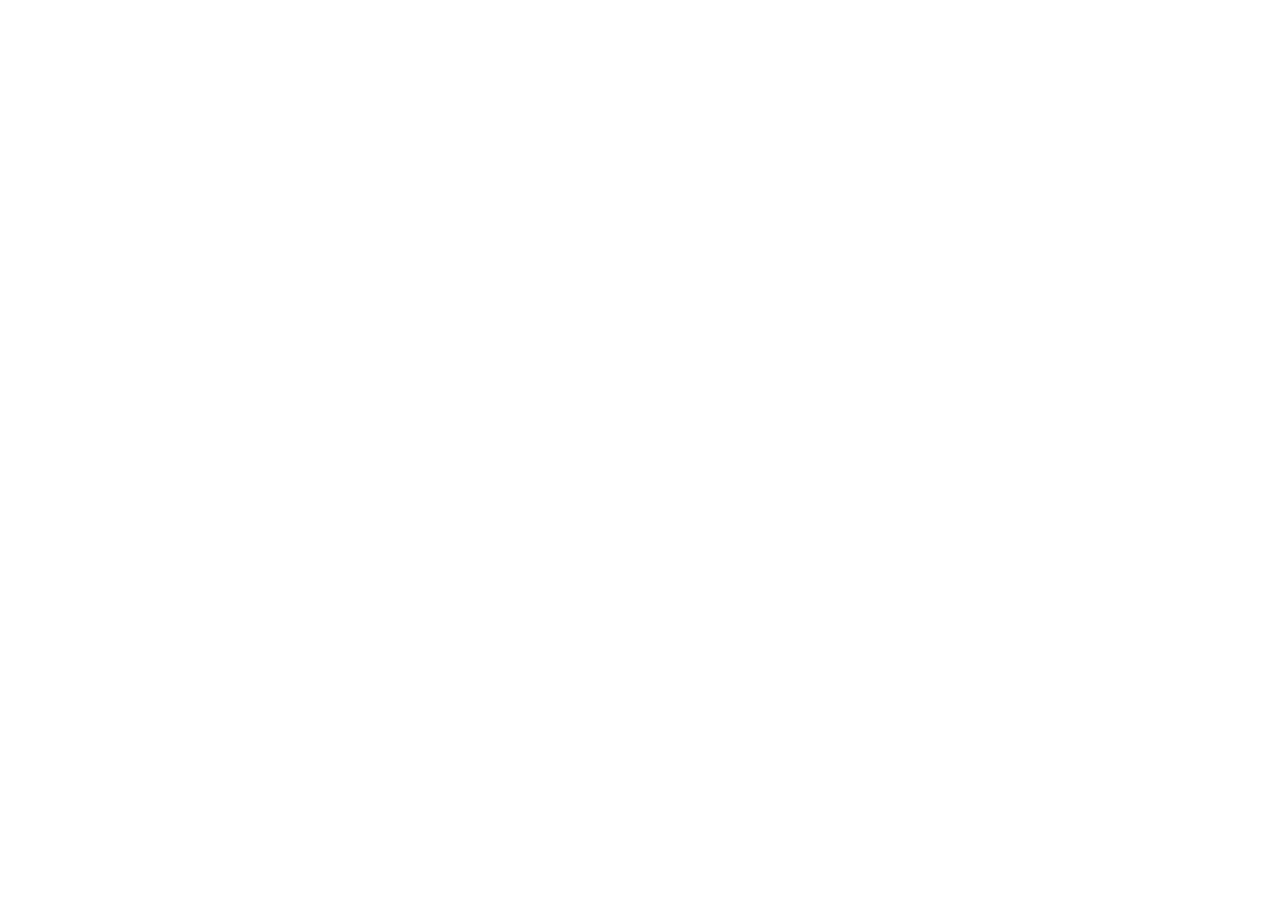
==== projects/recipes/index.html @ eb415c37 "made recipe website git push rm" ====
<!DOCTYPE html>
<html lang="en">
    <head>
        <title>My Recipes</title>
        <script src="../../validate.js"></script>
    </head>
    <body>
        <header>
        </header>
        <main>
        </main>
        <footer>
        </footer>
    </body>
</html>
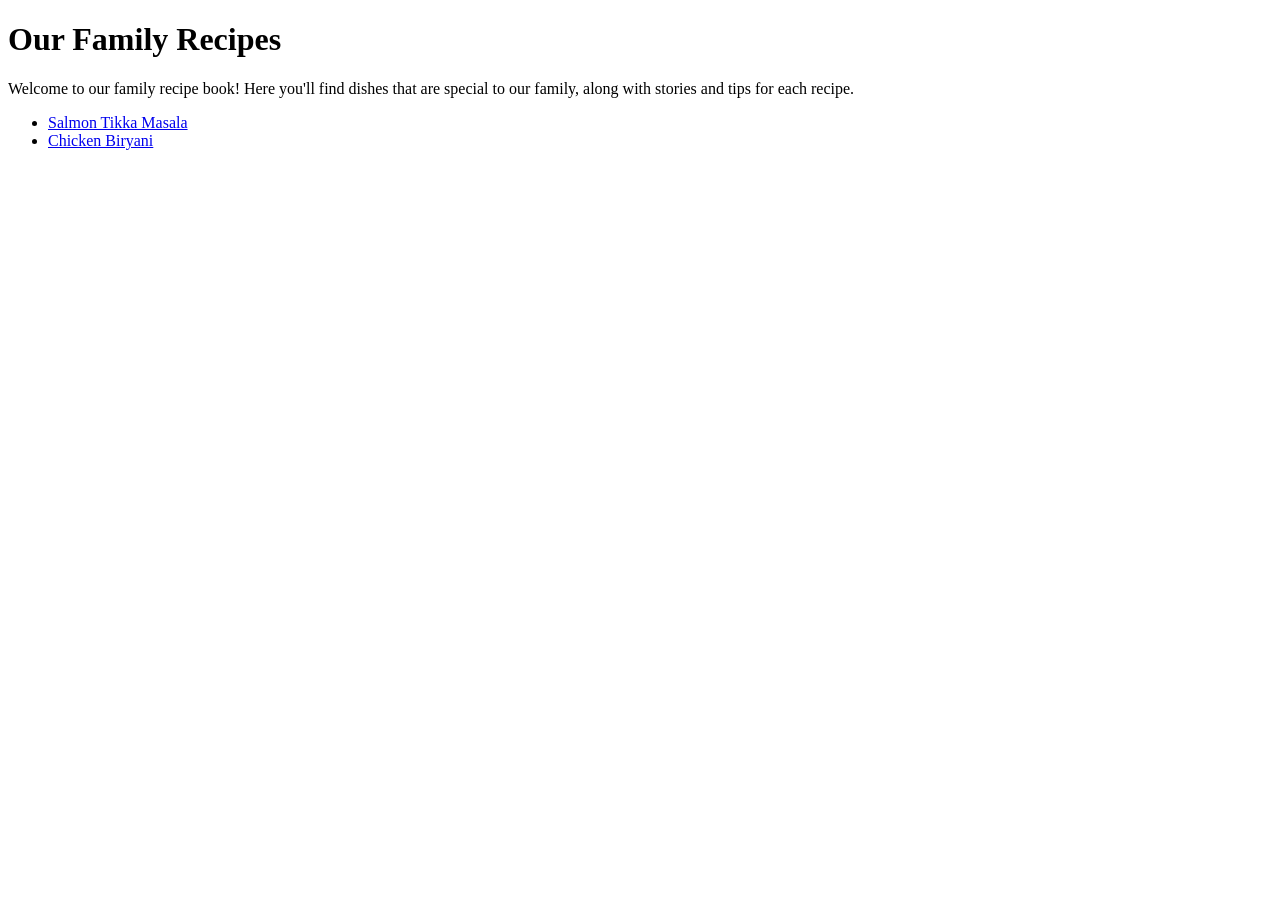
==== commit dd328c39: "Add navigation link between main site and recipe book" ====
--- a/projects/recipes/index.html
+++ b/projects/recipes/index.html
@@ -1,15 +1,19 @@
 <!DOCTYPE html>
 <html lang="en">
-    <head>
-        <title>My Recipes</title>
-        <script src="../../validate.js"></script>
-    </head>
-    <body>
-        <header>
-        </header>
-        <main>
-        </main>
-        <footer>
-        </footer>
-    </body>
+<head>
+  <meta charset="UTF-8">
+  <title>Our Family Recipes</title>
+</head>
+<body>
+  <header>
+    <h1>Our Family Recipes</h1>
+    <p>Welcome to our family recipe book! Here you'll find dishes that are special to our family, along with stories and tips for each recipe.</p>
+  </header>
+  <nav>
+    <ul>
+      <li><a href="1.html">Salmon Tikka Masala</a></li>
+      <li><a href="2.html">Chicken Biryani</a></li>
+    </ul>
+  </nav>
+</body>
 </html>
